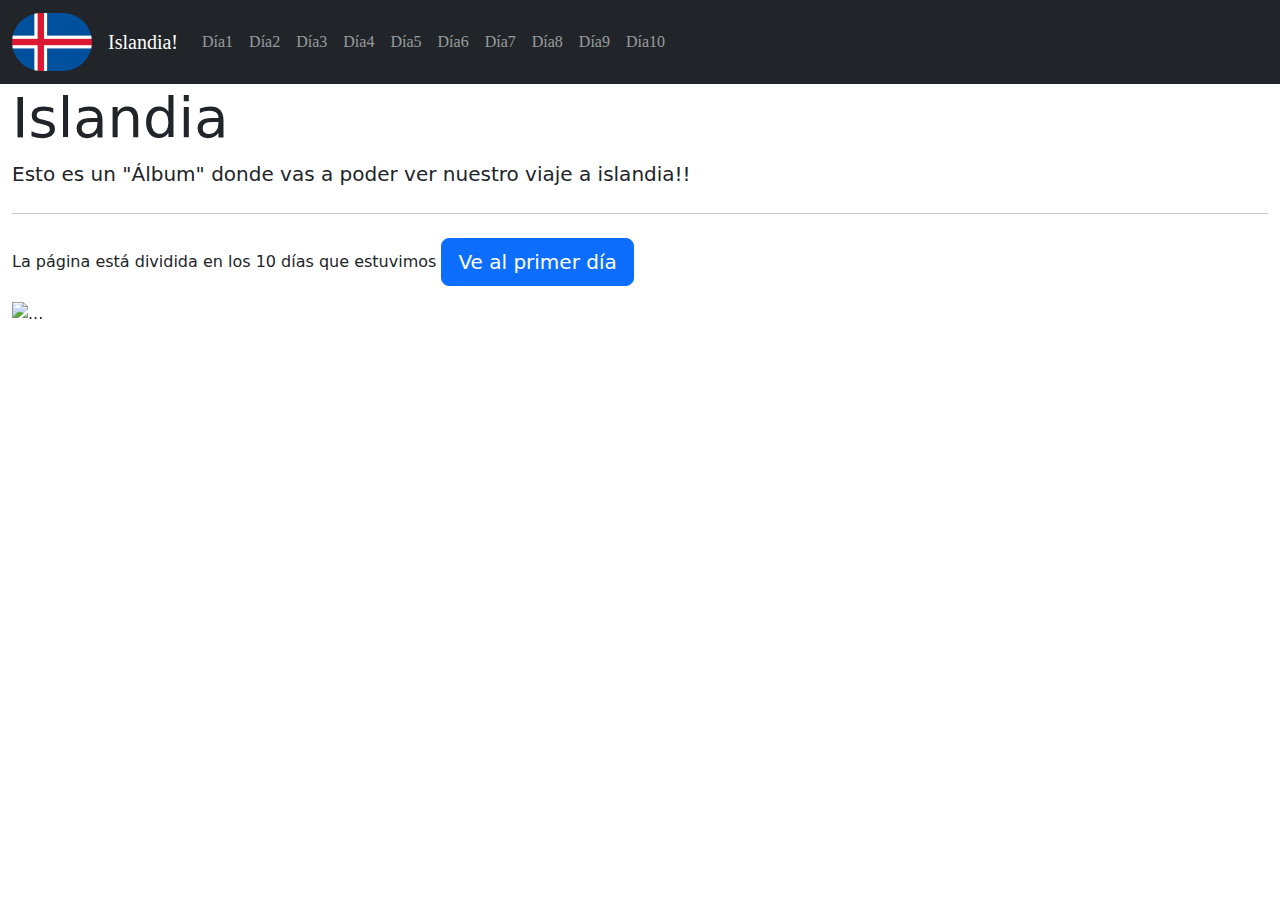
==== html/index.html @ db1514eb "subo la pag" ====
<!DOCTYPE html>
<html lang="es">
<head>
    <meta charset="UTF-8">
    <meta name="viewport" content="width=device-width, initial-scale=1.0">
    <script src="https://cdn.jsdelivr.net/npm/bootstrap@5.3.3/dist/js/bootstrap.bundle.min.js" integrity="sha384-YvpcrYf0tY3lHB60NNkmXc5s9fDVZLESaAA55NDzOxhy9GkcIdslK1eN7N6jIeHz" crossorigin="anonymous"></script>
    <link href="https://cdn.jsdelivr.net/npm/bootstrap@5.3.3/dist/css/bootstrap.min.css" rel="stylesheet" integrity="sha384-QWTKZyjpPEjISv5WaRU9OFeRpok6YctnYmDr5pNlyT2bRjXh0JMhjY6hW+ALEwIH" crossorigin="anonymous">
    <link rel="stylesheet" href="../css/style.css">
    <title>Página islandia</title>
</head>
<body>
    <nav class="navbar navbar-expand-sm bg-dark navbar-dark">
        <div class="container-fluid">
            <a class="navbar-brand" href="#index.html">
              <img src="../img/flag.png" alt="Avatar Logo" style="width:80px;" class="rounded-pill"> 
            </a>        
          <a class="navbar-brand" href="#index.html">Islandia!</a>
          <button class="navbar-toggler" type="button" data-bs-toggle="collapse" data-bs-target="#collapsibleNavbar">
            <span class="navbar-toggler-icon"></span>
          </button>
          <div class="collapse navbar-collapse" id="collapsibleNavbar">
            <ul class="navbar-nav">
              <li class="nav-item">
                <a class="nav-link" href="dia1.html">Día1</a>
              </li>
              <li class="nav-item">
                <a class="nav-link" href="#">Día2</a>
              </li>
              <li class="nav-item">
                <a class="nav-link" href="#">Día3</a>
              </li>
              <li class="nav-item">
                <a class="nav-link" href="#">Día4</a>
              </li>
              <li class="nav-item">
                <a class="nav-link" href="#">Día5</a>
              </li>
              <li class="nav-item">
                <a class="nav-link" href="#">Día6</a>
              </li>
              <li class="nav-item">
                <a class="nav-link" href="#">Día7</a>
              </li>
              <li class="nav-item">
                <a class="nav-link" href="#">Día8</a>
              </li>
              <li class="nav-item">
                <a class="nav-link" href="#">Día9</a>
              </li>
              <li class="nav-item">
                <a class="nav-link" href="#">Día10</a>
              </li>
            </ul>
          </div>
        </div>
      </nav>
      <div class="container-fluid">
        
      <div class="jumbotron">
        <h1 class="display-4">Islandia</h1>
        <p class="lead">Esto es un "Álbum" donde vas a poder ver nuestro viaje a islandia!!</p>
        <hr class="my-4">
        <p>La página está dividida en los 10 días que estuvimos <a class="btn btn-primary btn-lg" href="dia1.html" role="button">Ve al primer día</a></p>
        
      </div>
      <div id="mycarousel" class="carousel slide carousel-fade" >
        <div class="carousel-inner">
          <div class="carousel-item active">
            <img src="../img/carousel_pagini/DSCF0345_DxO.jpg" class="d-block w-100" alt="...">
          </div>
          <div class="carousel-item">
            <img src="../img/carousel_pagini/DSCF0021_DxO.jpg" class="d-block w-100" alt="...">
          </div>
          <div class="carousel-item">
            <img src="../img/carousel_pagini/DSCF0040_DxO.jpg" class="d-block w-100" alt="...">
          </div>
          <div class="carousel-item">
            <img src="../img/carousel_pagini/DSCF0048_DxO.jpg" class="d-block w-100" alt="...">
          </div>
          <div class="carousel-item">
            <img src="../img/carousel_pagini/DSCF0055_DxO.jpg" class="d-block w-100" alt="...">
          </div>
          <div class="carousel-item">
            <img src="../img/carousel_pagini/DSCF0217_DxO.jpg" class="d-block w-100" alt="...">
          </div>
          <div class="carousel-item">
            <img src="../img/carousel_pagini/DSCF0322_DxO.jpg" class="d-block w-100" alt="...">
          </div>
          <div class="carousel-item">
            <img src="../img/carousel_pagini/DSCF0017_DxO.jpg" class="d-block w-100" alt="...">
          </div>
        </div>
        <button class="carousel-control-prev" type="button" data-bs-target="#mycarousel" data-bs-slide="prev">
          <span class="carousel-control-prev-icon" aria-hidden="true"></span>
          <span class="visually-hidden">Previous</span>
        </button>
        <button class="carousel-control-next" type="button" data-bs-target="#mycarousel" data-bs-slide="next">
          <span class="carousel-control-next-icon" aria-hidden="true"></span>
          <span class="visually-hidden">Next</span>
        </button>
      </div>
      
</body>
</html>
---- css/style.css ----
nav{
    font-family: Copperplate, Papyrus, fantasy;
}
#mycarousel {
    width: 1300px;
    margin-bottom: 10px;
    margin: 0 auto;
}

@media screen and (max-width:775.98px) {
    iframe {
        width: 360px;
    }

    #mycarousel {
        width: 400px;
        height: 300px;
    }




}
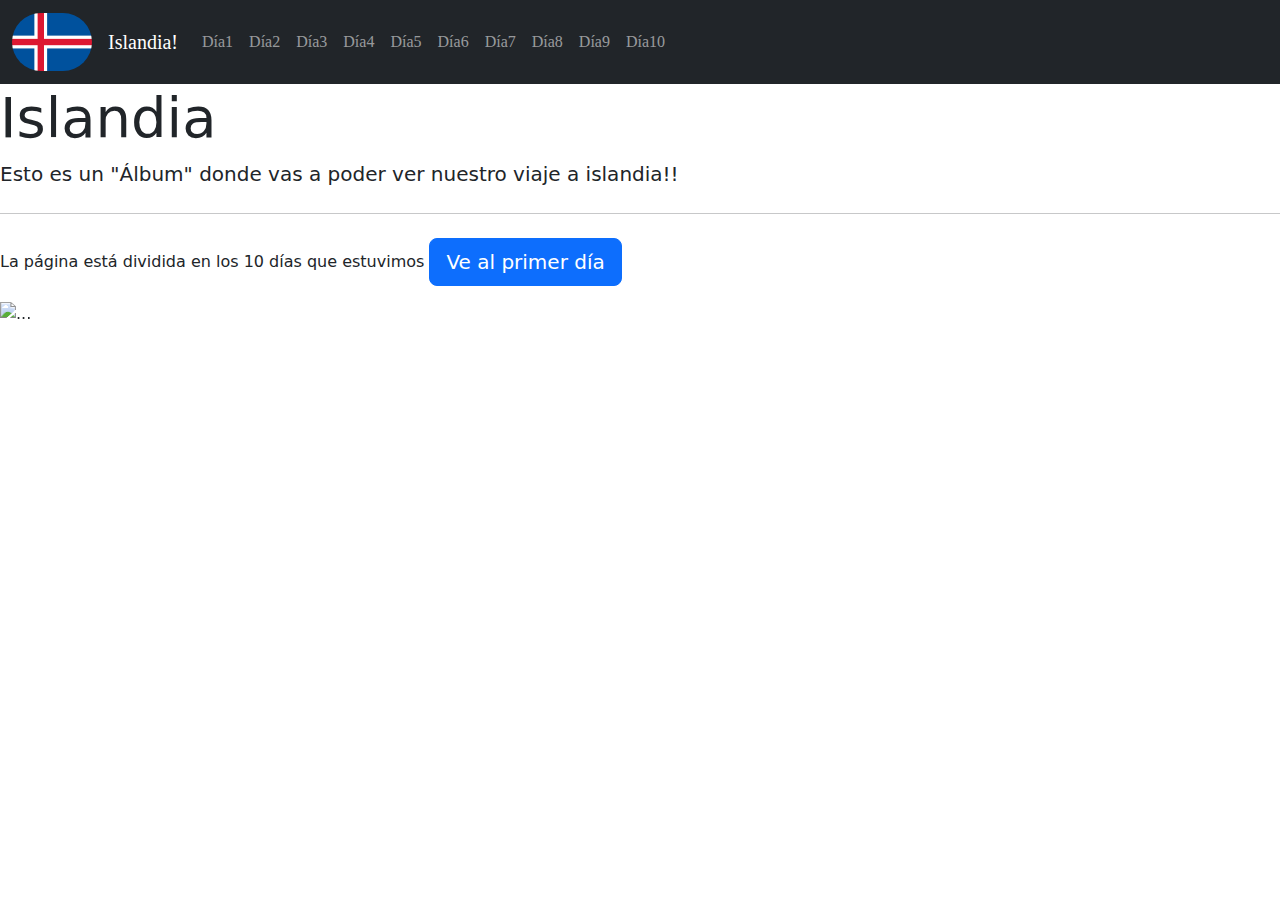
==== commit d4f3a7e0: "actualizando ruta" ====
--- a/html/index.html
+++ b/html/index.html
@@ -11,10 +11,10 @@
 <body>
     <nav class="navbar navbar-expand-sm bg-dark navbar-dark">
         <div class="container-fluid">
-            <a class="navbar-brand" href="#index.html">
+            <a class="navbar-brand" href="index.html">
               <img src="../img/flag.png" alt="Avatar Logo" style="width:80px;" class="rounded-pill"> 
             </a>        
-          <a class="navbar-brand" href="#index.html">Islandia!</a>
+          <a class="navbar-brand" href="index.html">Islandia!</a>
           <button class="navbar-toggler" type="button" data-bs-toggle="collapse" data-bs-target="#collapsibleNavbar">
             <span class="navbar-toggler-icon"></span>
           </button>
@@ -54,7 +54,6 @@
           </div>
         </div>
       </nav>
-      <div class="container-fluid">
         
       <div class="jumbotron">
         <h1 class="display-4">Islandia</h1>
@@ -66,28 +65,28 @@
       <div id="mycarousel" class="carousel slide carousel-fade" >
         <div class="carousel-inner">
           <div class="carousel-item active">
-            <img src="../img/carousel_pagini/DSCF0345_DxO.jpg" class="d-block w-100" alt="...">
+            <img src="../img/carousel_pagini/DSCF001_DxO.jpg" class="d-block w-100" alt="...">
           </div>
           <div class="carousel-item">
-            <img src="../img/carousel_pagini/DSCF0021_DxO.jpg" class="d-block w-100" alt="...">
+            <img src="../img/carousel_pagini/DSCF002_DxO.jpg" class="d-block w-100" alt="...">
           </div>
           <div class="carousel-item">
-            <img src="../img/carousel_pagini/DSCF0040_DxO.jpg" class="d-block w-100" alt="...">
+            <img src="../img/carousel_pagini/DSCF003_DxO.jpg" class="d-block w-100" alt="...">
           </div>
           <div class="carousel-item">
-            <img src="../img/carousel_pagini/DSCF0048_DxO.jpg" class="d-block w-100" alt="...">
+            <img src="../img/carousel_pagini/DSCF004_DxO.jpg" class="d-block w-100" alt="...">
           </div>
           <div class="carousel-item">
-            <img src="../img/carousel_pagini/DSCF0055_DxO.jpg" class="d-block w-100" alt="...">
+            <img src="../img/carousel_pagini/DSCF005_DxO.jpg" class="d-block w-100" alt="...">
           </div>
           <div class="carousel-item">
-            <img src="../img/carousel_pagini/DSCF0217_DxO.jpg" class="d-block w-100" alt="...">
+            <img src="../img/carousel_pagini/DSCF006_DxO.jpg" class="d-block w-100" alt="...">
           </div>
           <div class="carousel-item">
-            <img src="../img/carousel_pagini/DSCF0322_DxO.jpg" class="d-block w-100" alt="...">
+            <img src="../img/carousel_pagini/DSCF007_DxO.jpg" class="d-block w-100" alt="...">
           </div>
           <div class="carousel-item">
-            <img src="../img/carousel_pagini/DSCF0017_DxO.jpg" class="d-block w-100" alt="...">
+            <img src="../img/carousel_pagini/DSCF008_DxO.jpg" class="d-block w-100" alt="...">
           </div>
         </div>
         <button class="carousel-control-prev" type="button" data-bs-target="#mycarousel" data-bs-slide="prev">
@@ -99,6 +98,5 @@
           <span class="visually-hidden">Next</span>
         </button>
       </div>
-      
 </body>
 </html>--- a/css/style.css
+++ b/css/style.css
@@ -3,8 +3,8 @@
 }
 #mycarousel {
     width: 1300px;
+    margin: 0 auto;
     margin-bottom: 10px;
-    margin: 0 auto;
 }
 
 @media screen and (max-width:775.98px) {
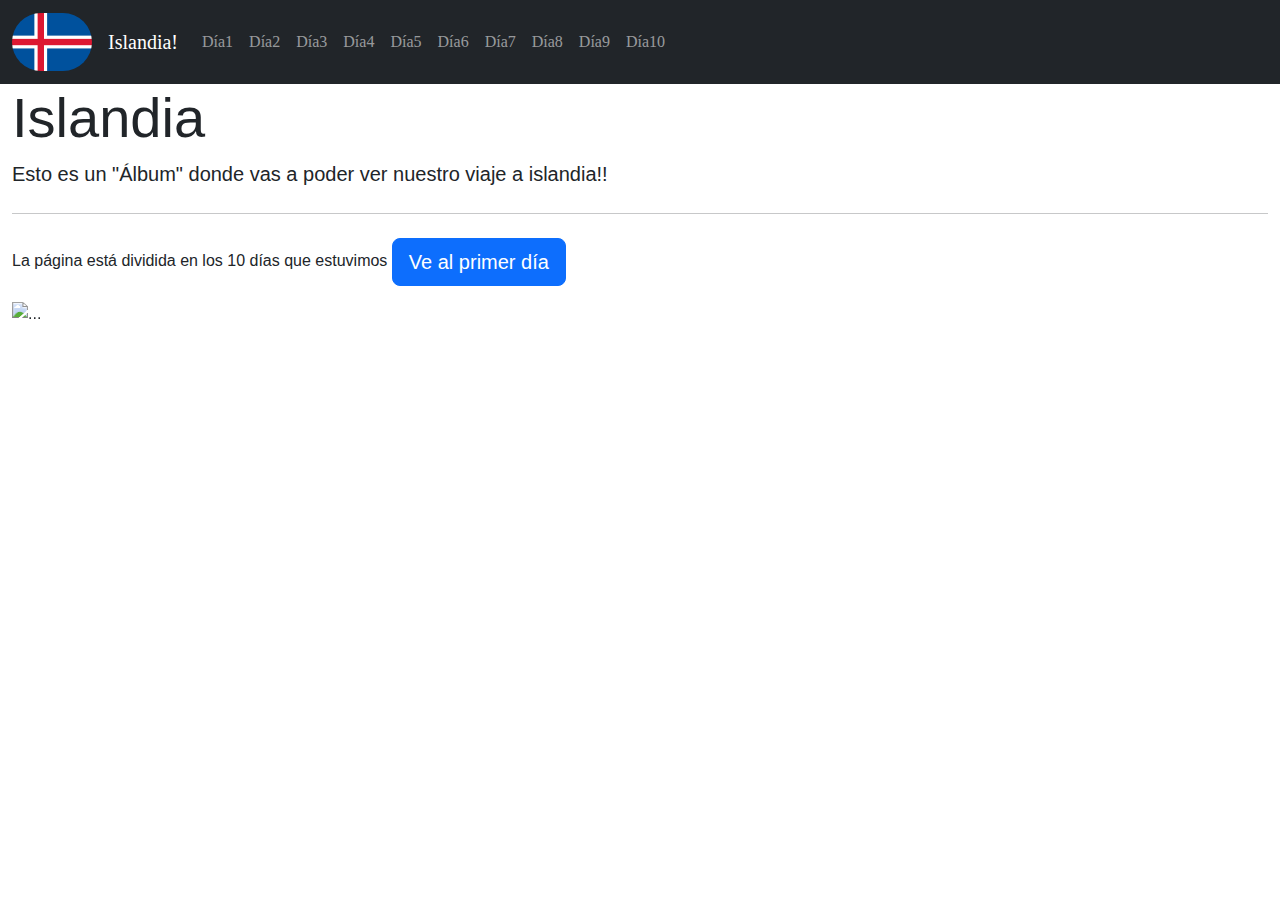
==== commit e5881fb0: "actualizando..." ====
--- a/html/index.html
+++ b/html/index.html
@@ -1,66 +1,65 @@
 <!DOCTYPE html>
 <html lang="es">
-<head>
+  <head>
     <meta charset="UTF-8">
     <meta name="viewport" content="width=device-width, initial-scale=1.0">
     <script src="https://cdn.jsdelivr.net/npm/bootstrap@5.3.3/dist/js/bootstrap.bundle.min.js" integrity="sha384-YvpcrYf0tY3lHB60NNkmXc5s9fDVZLESaAA55NDzOxhy9GkcIdslK1eN7N6jIeHz" crossorigin="anonymous"></script>
     <link href="https://cdn.jsdelivr.net/npm/bootstrap@5.3.3/dist/css/bootstrap.min.css" rel="stylesheet" integrity="sha384-QWTKZyjpPEjISv5WaRU9OFeRpok6YctnYmDr5pNlyT2bRjXh0JMhjY6hW+ALEwIH" crossorigin="anonymous">
     <link rel="stylesheet" href="../css/style.css">
     <title>Página islandia</title>
-</head>
-<body>
+  </head>
+  <body>
     <nav class="navbar navbar-expand-sm bg-dark navbar-dark">
-        <div class="container-fluid">
-            <a class="navbar-brand" href="index.html">
-              <img src="../img/flag.png" alt="Avatar Logo" style="width:80px;" class="rounded-pill"> 
-            </a>        
-          <a class="navbar-brand" href="index.html">Islandia!</a>
-          <button class="navbar-toggler" type="button" data-bs-toggle="collapse" data-bs-target="#collapsibleNavbar">
-            <span class="navbar-toggler-icon"></span>
-          </button>
-          <div class="collapse navbar-collapse" id="collapsibleNavbar">
-            <ul class="navbar-nav">
-              <li class="nav-item">
-                <a class="nav-link" href="dia1.html">Día1</a>
-              </li>
-              <li class="nav-item">
-                <a class="nav-link" href="#">Día2</a>
-              </li>
-              <li class="nav-item">
-                <a class="nav-link" href="#">Día3</a>
-              </li>
-              <li class="nav-item">
-                <a class="nav-link" href="#">Día4</a>
-              </li>
-              <li class="nav-item">
-                <a class="nav-link" href="#">Día5</a>
-              </li>
-              <li class="nav-item">
-                <a class="nav-link" href="#">Día6</a>
-              </li>
-              <li class="nav-item">
-                <a class="nav-link" href="#">Día7</a>
-              </li>
-              <li class="nav-item">
-                <a class="nav-link" href="#">Día8</a>
-              </li>
-              <li class="nav-item">
-                <a class="nav-link" href="#">Día9</a>
-              </li>
-              <li class="nav-item">
-                <a class="nav-link" href="#">Día10</a>
-              </li>
-            </ul>
-          </div>
+      <div class="container-fluid">
+        <a class="navbar-brand" href="index.html">
+          <img src="../img/flag.png" alt="Avatar Logo" style="width:80px;" class="rounded-pill"> 
+        </a>        
+        <a class="navbar-brand" href="index.html">Islandia!</a>
+        <button class="navbar-toggler" type="button" data-bs-toggle="collapse" data-bs-target="#collapsibleNavbar">
+          <span class="navbar-toggler-icon"></span>
+        </button>
+        <div class="collapse navbar-collapse" id="collapsibleNavbar">
+          <ul class="navbar-nav">
+            <li class="nav-item">
+              <a class="nav-link" href="dia1.html">Día1</a>
+            </li>
+            <li class="nav-item">
+              <a class="nav-link" href="#">Día2</a>
+            </li>
+            <li class="nav-item">
+              <a class="nav-link" href="#">Día3</a>
+            </li>
+            <li class="nav-item">
+              <a class="nav-link" href="#">Día4</a>
+            </li>
+            <li class="nav-item">
+              <a class="nav-link" href="#">Día5</a>
+            </li>
+            <li class="nav-item">
+              <a class="nav-link" href="#">Día6</a>
+            </li>
+            <li class="nav-item">
+              <a class="nav-link" href="#">Día7</a>
+            </li>
+            <li class="nav-item">
+              <a class="nav-link" href="#">Día8</a>
+            </li>
+            <li class="nav-item">
+              <a class="nav-link" href="#">Día9</a>
+            </li>
+            <li class="nav-item">
+              <a class="nav-link" href="#">Día10</a>
+            </li>
+          </ul>
         </div>
-      </nav>
-        
+      </div>
+    </nav>
+    <div id="contenedor" class="container-fluid">
       <div class="jumbotron">
         <h1 class="display-4">Islandia</h1>
         <p class="lead">Esto es un "Álbum" donde vas a poder ver nuestro viaje a islandia!!</p>
         <hr class="my-4">
         <p>La página está dividida en los 10 días que estuvimos <a class="btn btn-primary btn-lg" href="dia1.html" role="button">Ve al primer día</a></p>
-        
       </div>
       <div id="mycarousel" class="carousel slide carousel-fade" >
         <div class="carousel-inner">
@@ -98,5 +97,6 @@
           <span class="visually-hidden">Next</span>
         </button>
       </div>
-</body>
-</html>+      </div>
+    </body>
+    </html>--- a/css/style.css
+++ b/css/style.css
@@ -1,3 +1,8 @@
+
+body{
+    font-family: 'Poppins', sans-serif;
+}
+
 nav{
     font-family: Copperplate, Papyrus, fantasy;
 }
